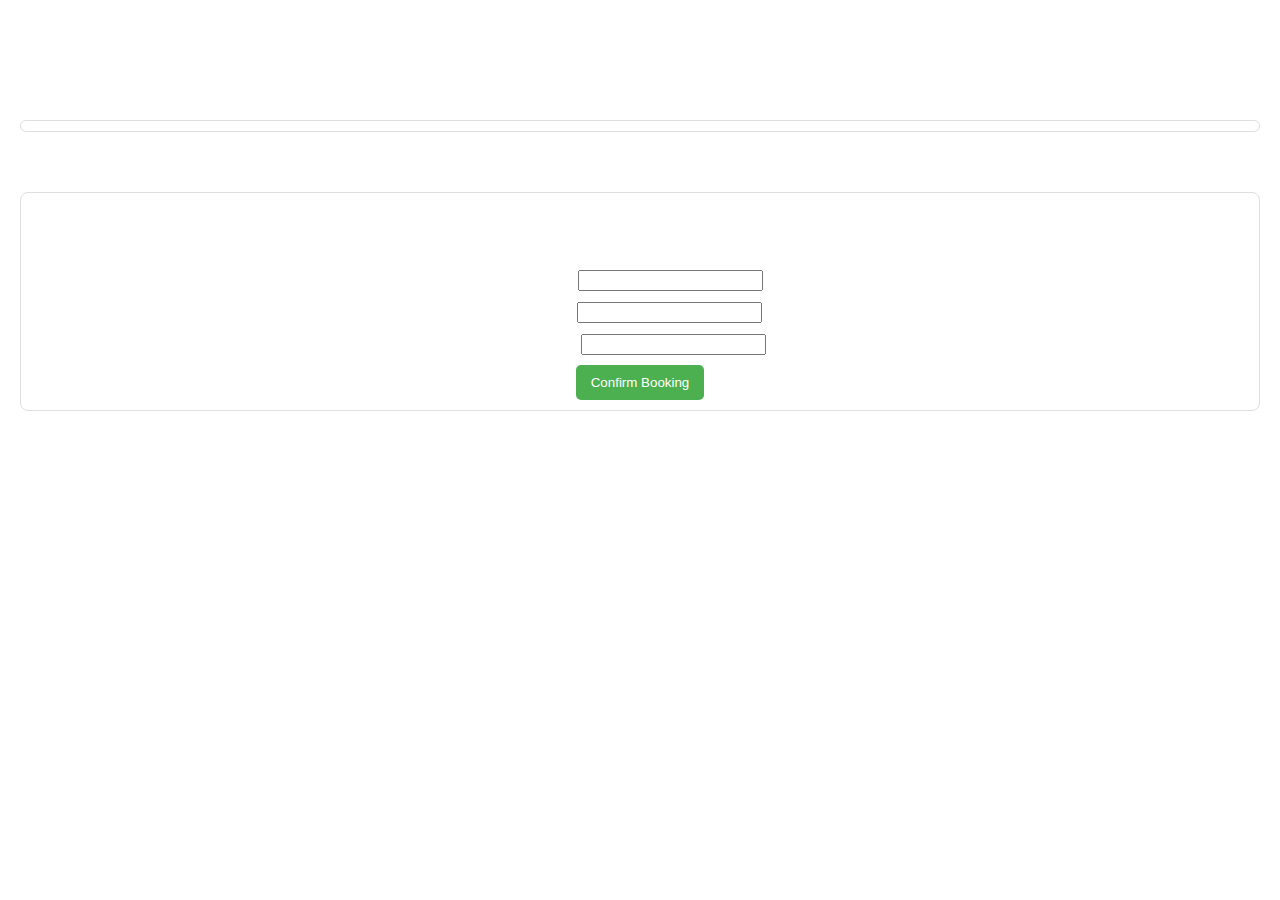
==== confirmation.html @ 5d37dc79 "Update confirmation.html" ====
<!DOCTYPE html>
<html lang="en">
  <head>
    <meta charset="UTF-8" />
    <meta name="viewport" content="width=device-width, initial-scale=1.0" />
    <title>Document</title>
    <link href="style.css" rel="stylesheet" />
  </head>
  <body>
    <header>
      <h1>Travel and Tours - Package Details</h1>
    </header>

    <main>
      <section id="packageDetails">
        <!-- Package details will be dynamically loaded here -->
      </section>

      <section id="bookingFormSection">
        <h2>Book This Package</h2>

        <form id="bookingForm">
          <label for="name">Name:</label>

          <input type="text" id="name" required /> <br />

          <label for="email">Email:</label>

          <input type="email" id="email" required /> <br />

          <label for="phone">Phone:</label>

          <input type="tel" id="phone" required /> <br />

          <button type="submit">Confirm Booking</button>
        </form>
      </section>

      <section id="bookingConfirmation" style="display: none">
        <h2>Booking Confirmation</h2>

        <p id="confirmationDetails"></p>
      </section>
    </main>
    <script>
      document.addEventListener("DOMContentLoaded", () => {
        const packageDetails = JSON.parse(
          localStorage.getItem("selectedPackage")
        );

        const packageDetailsSection = document.getElementById("packageDetails");

        const bookingForm = document.getElementById("bookingForm");

        const bookingConfirmation = document.getElementById(
          "bookingConfirmation"
        );

        const confirmationDetails = document.getElementById(
          "confirmationDetails"
        );

        if (packageDetails) {
          packageDetailsSection.innerHTML = `

        <h2>${packageDetails.name}</h2>

        <p>${packageDetails.description}</p>

        <p>Price: $${packageDetails.price}</p>

    `;
        }

        bookingForm.addEventListener("submit", (e) => {
          e.preventDefault();

          const name = document.getElementById("name").value;

          const email = document.getElementById("email").value;

          const phone = document.getElementById("phone").value;


          
          localStorage.setItem('userDetails', JSON.stringify(confirmationDetails);
          const userDetails = localStorage.getItem(userDetails)
     
            const details = JSON.parse(userDetails);
            
          confirmationDetails.innerHTML = `

        <p>Thank you for booking, ${name}!</p>

        <p>Package: ${packageDetails.name}</p>

        <p>Email: ${email}</p>

        <p>Phone: ${phone}</p>

    `;
          
        

          bookingForm.style.display = "none";

          bookingConfirmation.style.display = "block";
        });
      });
    </script>
  </body>
</html>
---- style.css ----
body {
  font-family: Arial, sans-serif;

  margin: 0;

  padding: 0;

  box-sizing: border-box;

  background-image: url("https://tunstelecom.com.ng/wp-content/uploads/2024/08/images-18.jpeg");
  background-repeat: no-repeat;
  object-fit: cover;
  background-size: cover;
  background-position: center;
}

header {
  /* background-color: #4caf50; */
  background-image: url("https://tunstelecom.com.ng/wp-content/uploads/2024/08/images-17.jpeg");
  background-repeat: no-repeat;
  background-size: cover;
  position: relative;
  width: 100%;
  height: 100%;

  color: white;

  padding: 10px;

  text-align: center;
}
.get {
  margin-top: -20px;
  font-style: italic;
  color: #f3f3f3;
}

main {
  padding: 20px;
}

section {
  margin-bottom: 20px;
}

.package-card {
  border: 1px solid #ddd;

  border-radius: 5px;

  padding: 15px;

  margin: 10px 0;
  background-color: #dedede;
  text-align: center;
}

button {
  background-color: #4caf50;

  color: white;

  padding: 10px 15px;

  border: none;

  border-radius: 5px;

  cursor: pointer;
}

button:hover {
  background-color: #45a049;
}

.favorite {
  color: #f39c12;

  cursor: pointer;
  background-color: #000;
}

#favorites {
  color: #fff;
  border: 1px solid #dedede;
  border-radius: 8px;
  padding: 0 10px;
}

.testimonial {
  border: 1px solid #ddd;

  padding: 10px;

  border-radius: 5px;

  margin-bottom: 10px;

  background-color: #dedede;
  text-align: center;
}

.wing {
  display: flex;
  padding-left: 10%;
}
#packageDetails,
#bookingFormSection {
  text-align: center;
  margin-bottom: 60px;
  border: 1px solid #dedede;
  border-radius: 8px;
  padding-bottom: 10px;
  font-weight: bold;
  color: #fff;
  font-family: "Franklin Gothic Medium", "Arial Narrow", Arial, sans-serif;
  font-size: large;
}

#bookingConfirmation {
  background-color: green;
  padding: 10px;
  text-align: center;
  color: #fff;
  border-radius: 8px;
}
input {
  margin-bottom: 10px;
}

@media (min-width: 800px) {
  #packages {
    display: grid;
    grid-template-columns: auto auto;
    border: 1px solid #ddd;
    border-radius: 5px;
    padding: 15px;
    margin: 10px 0;
    gap: 20px;
  }
  #testimonialContainer {
    display: grid;
    grid-template-columns: auto auto;
    gap: 20px;
  }
}
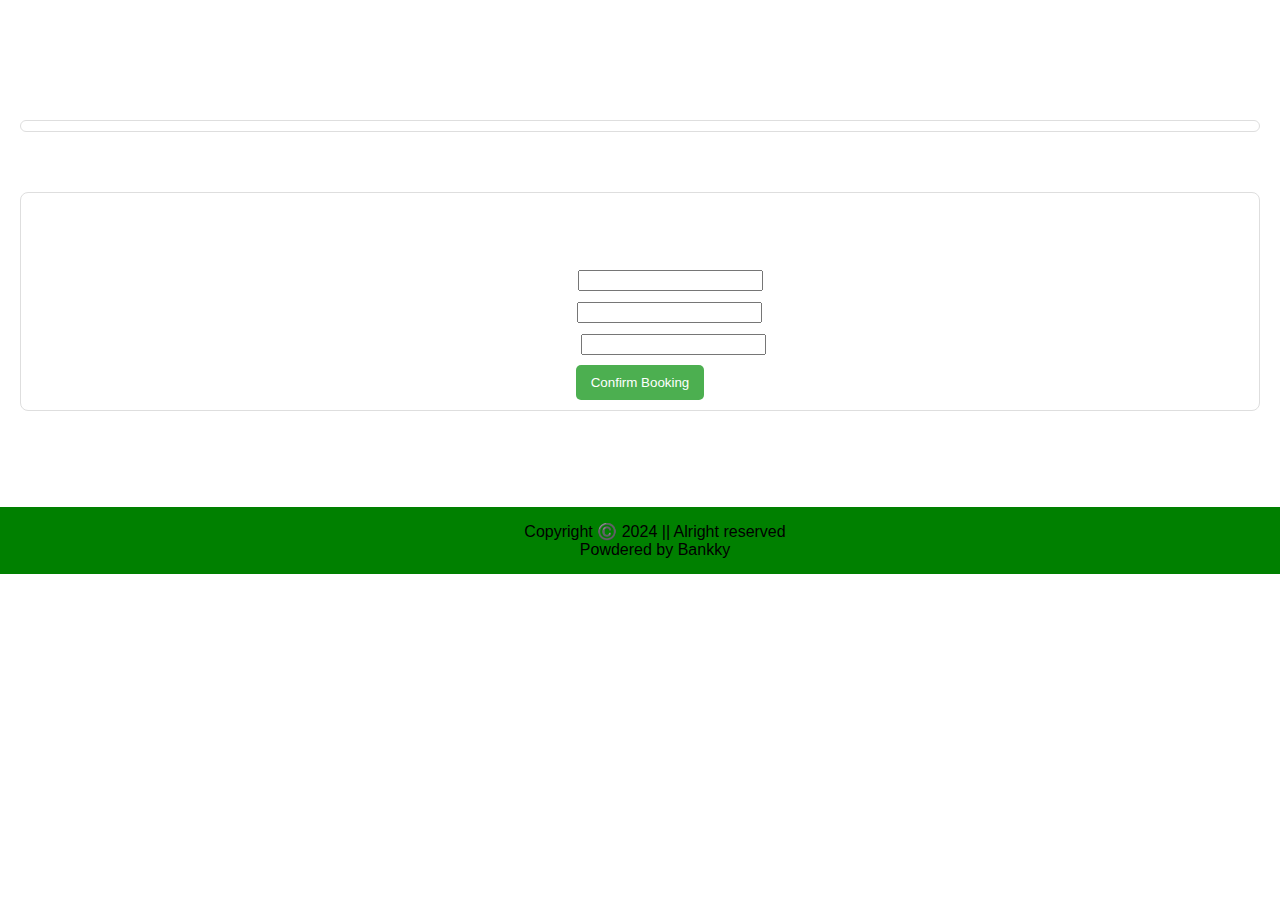
==== commit 44ece778: "Update confirmation.html" ====
--- a/confirmation.html
+++ b/confirmation.html
@@ -42,6 +42,11 @@
         <p id="confirmationDetails"></p>
       </section>
     </main>
+
+    <footer>
+      <p style="text-align: center; width: 100%; padding: 15px; background-color: green"> Copyright ©️ 2024 || Alright reserved <br> Powdered by Bankky</p>
+    </footer>
+    
     <script>
       document.addEventListener("DOMContentLoaded", () => {
         const packageDetails = JSON.parse(
@@ -81,12 +86,6 @@
 
           const phone = document.getElementById("phone").value;
 
-
-          
-          localStorage.setItem('userDetails', JSON.stringify(confirmationDetails);
-          const userDetails = localStorage.getItem(userDetails)
-     
-            const details = JSON.parse(userDetails);
             
           confirmationDetails.innerHTML = `
 
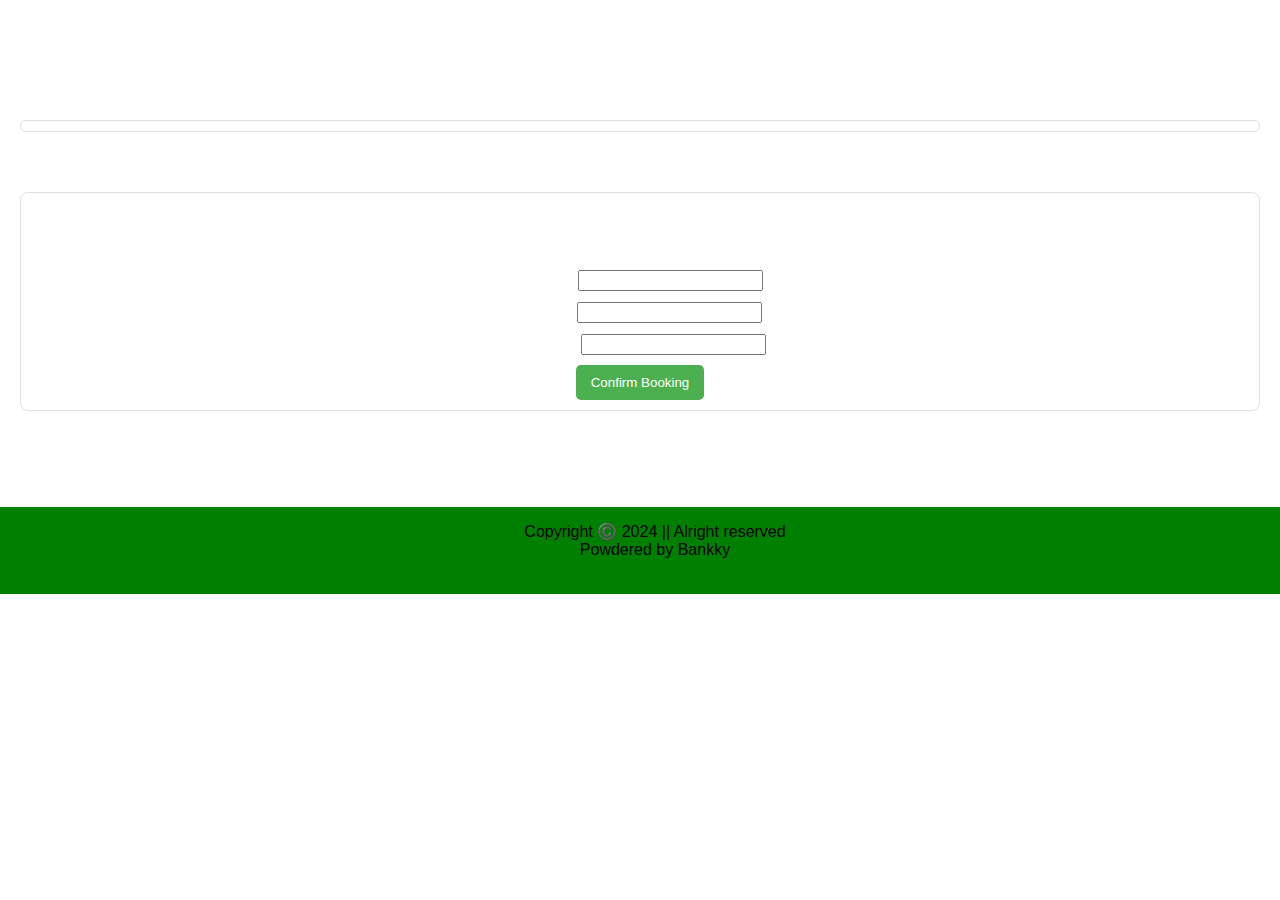
==== commit dd5688b4: "Update confirmation.html" ====
--- a/confirmation.html
+++ b/confirmation.html
@@ -44,7 +44,7 @@
     </main>
 
     <footer>
-      <p style="text-align: center; width: 100%; padding: 15px; background-color: green"> Copyright ©️ 2024 || Alright reserved <br> Powdered by Bankky</p>
+      <p style="text-align: center; width: 100%; padding: 15px 15px 35px 15px; background-color: green"> Copyright ©️ 2024 || Alright reserved <br> Powdered by Bankky</p>
     </footer>
     
     <script>
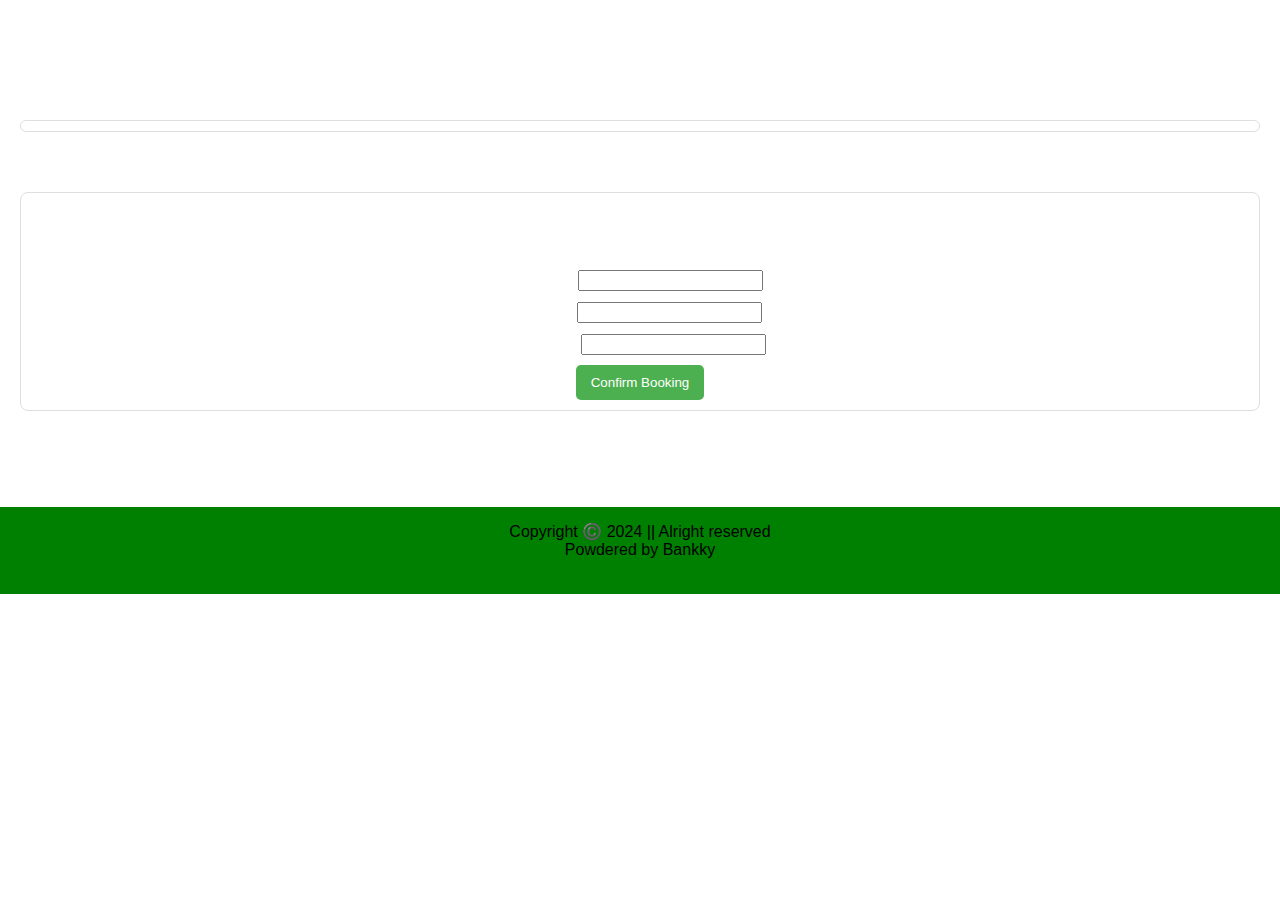
==== commit a8d251ea: "Update confirmation.html" ====
--- a/confirmation.html
+++ b/confirmation.html
@@ -44,7 +44,7 @@
     </main>
 
     <footer>
-      <p style="text-align: center; width: 100%; padding: 15px 15px 35px 15px; background-color: green"> Copyright ©️ 2024 || Alright reserved <br> Powdered by Bankky</p>
+      <p style="text-align: center; padding: 15px 15px 35px 15px; margin-bottom: -1px; background-color: green"> Copyright ©️ 2024 || Alright reserved <br> Powdered by Bankky</p>
     </footer>
     
     <script>
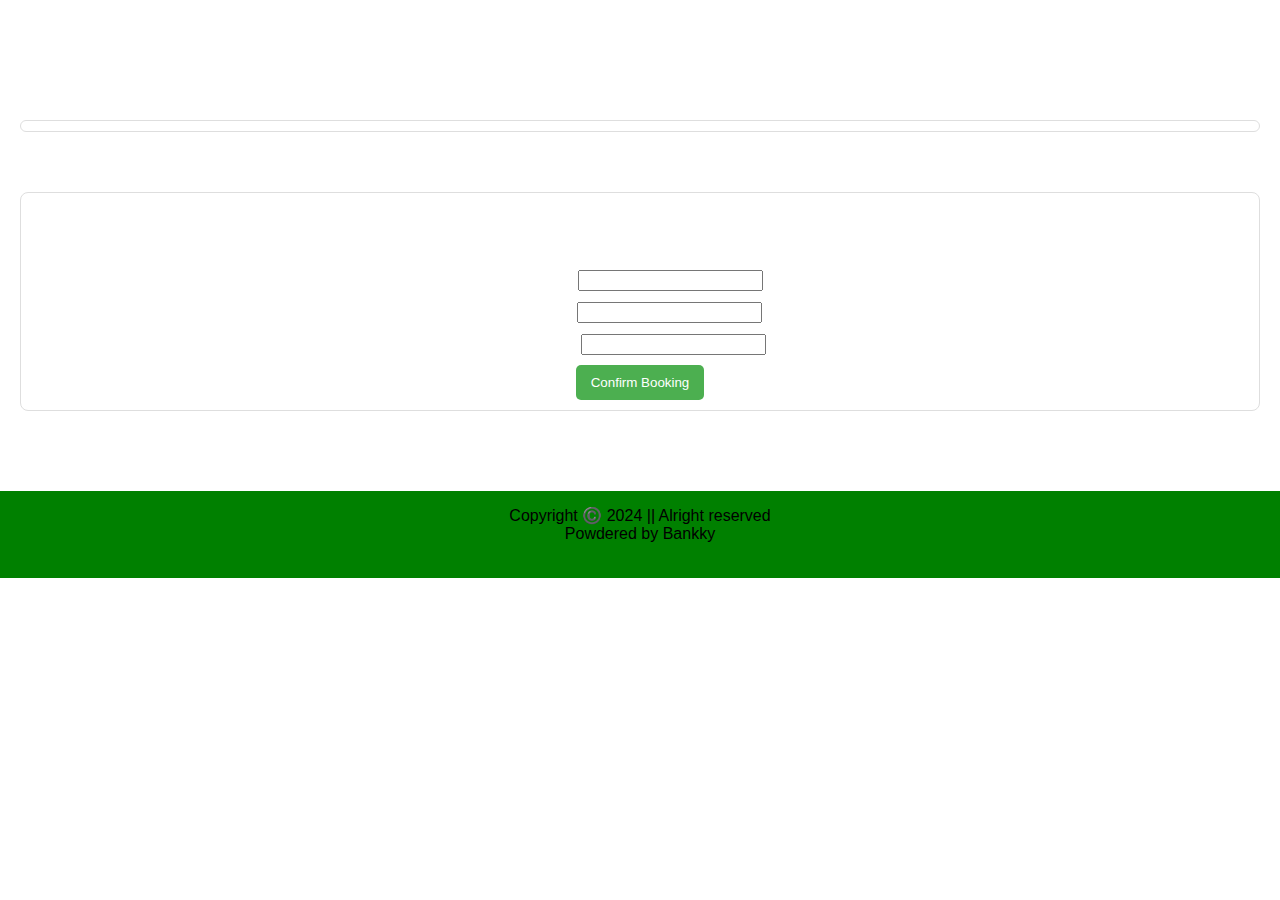
==== commit f21d2e5f: "Update confirmation.html" ====
--- a/confirmation.html
+++ b/confirmation.html
@@ -44,7 +44,7 @@
     </main>
 
     <footer>
-      <p style="text-align: center; padding: 15px 15px 35px 15px; margin-bottom: -1px; background-color: green"> Copyright ©️ 2024 || Alright reserved <br> Powdered by Bankky</p>
+      <p style="text-align: center; padding: 15px 15px 35px 15px; margin: 0px 0px -1px 0px; background-color: green"> Copyright ©️ 2024 || Alright reserved <br> Powdered by Bankky</p>
     </footer>
     
     <script>
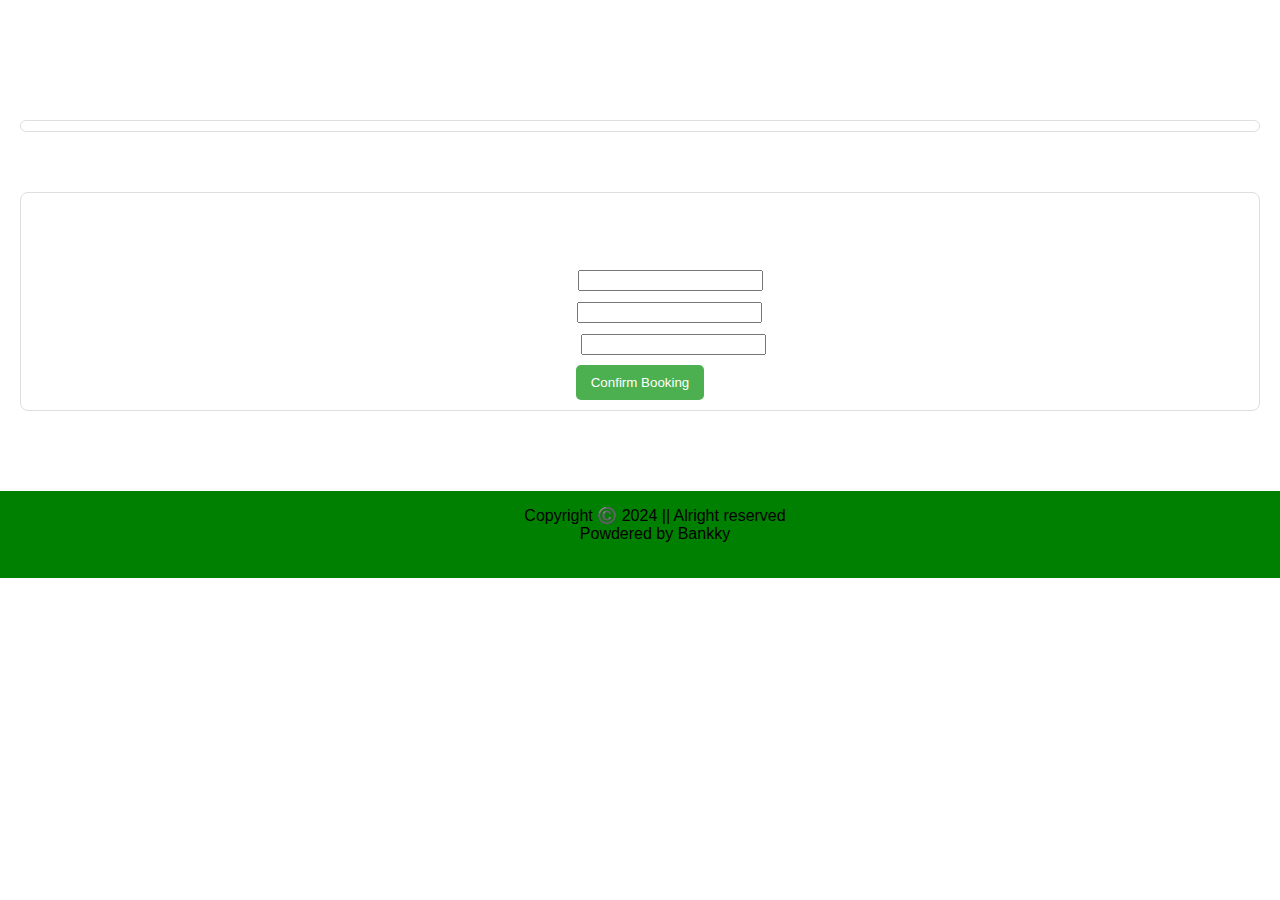
==== commit 5966a3d6: "Update confirmation.html" ====
--- a/confirmation.html
+++ b/confirmation.html
@@ -44,7 +44,7 @@
     </main>
 
     <footer>
-      <p style="text-align: center; padding: 15px 15px 35px 15px; margin: 0px 0px -1px 0px; background-color: green"> Copyright ©️ 2024 || Alright reserved <br> Powdered by Bankky</p>
+      <p style="text-align: center; padding: 15px 15px 35px 15px; margin: 0px; width: 100%; background-color: green"> Copyright ©️ 2024 || Alright reserved <br> Powdered by Bankky</p>
     </footer>
     
     <script>
